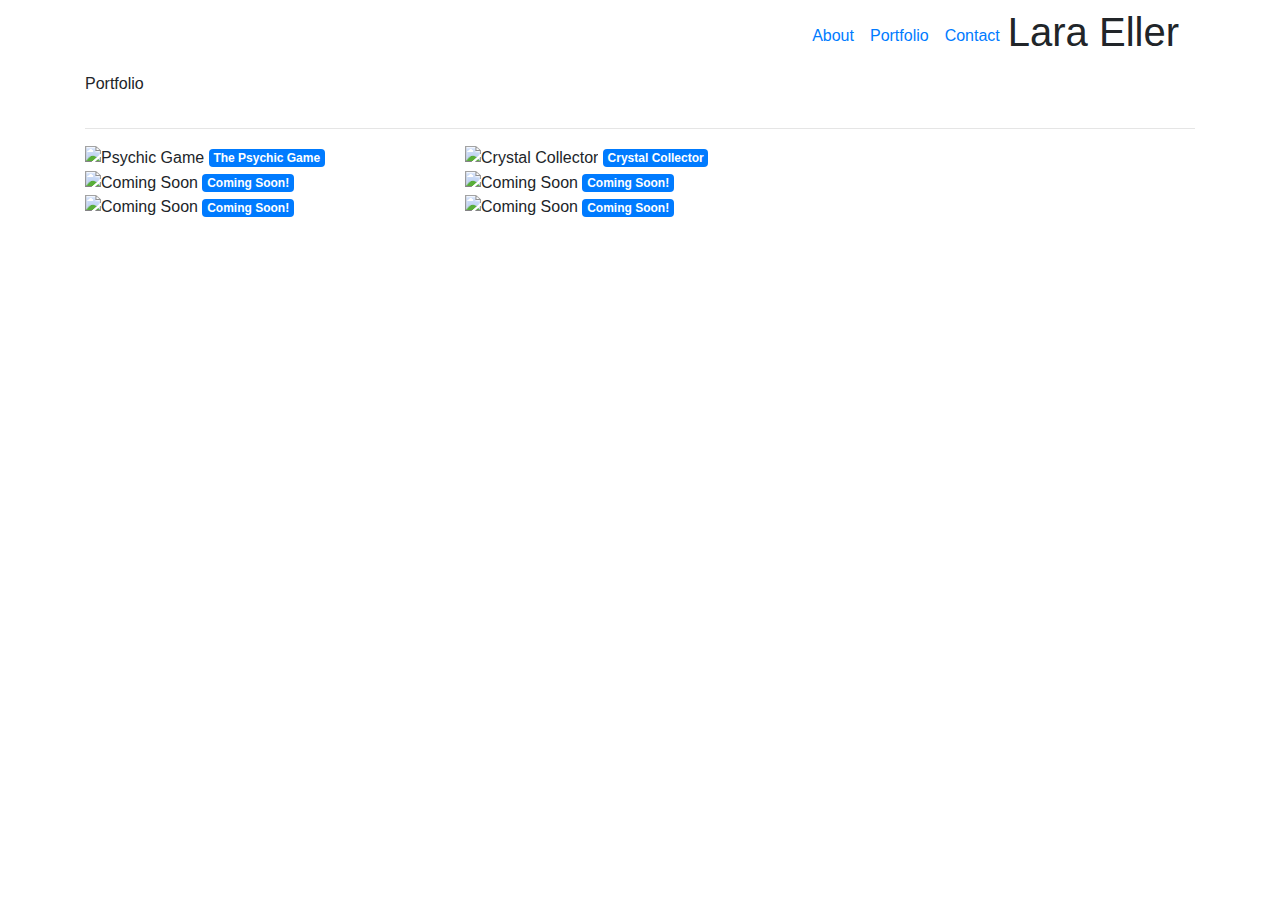
==== portfolio.html @ 9f49f6b1 "I added the link to The Psychic Game." ====
<!DOCTYPE html>
<html lang="en">
<head>
    <meta charset="UTF-8">
    <meta name="viewport" content="width=device-width, initial-scale=1.0">
    <meta http-equiv="X-UA-Compatible" content="ie=edge">
    <title>Lara Eller Portfolio</title>
    <link rel="stylesheet" href="https://stackpath.bootstrapcdn.com/bootstrap/4.3.1/css/bootstrap.min.css" integrity="sha384-ggOyR0iXCbMQv3Xipma34MD+dH/1fQ784/j6cY/iJTQUOhcWr7x9JvoRxT2MZw1T" crossorigin="anonymous">
    <link rel="stylesheet" href="style.css">
</head>
<header>
    <div class="container">
        <nav class="navbar navbar-expand-lg">
            <button class="navbar-toggler" type="button" data-toggle="collapse" data-target="#navbarNavAltMarkup" aria-controls="navbarNavAltMarkup" aria-expanded="false" aria-label="Toggle navigation">
                <span class="navbar-toggler-icon"></span>
            </button>
            <div class="collapse navbar-collapse" id="navbarNavAltMarkup">
                <div class="navbar-nav ml-auto">
                <a class="nav-item nav-link active" href="index.html">About</a>
                <div class="vl"></div>
                <a class="nav-item nav-link" href="portfolio.html">Portfolio<span class="sr-only">(current)</span></a>
                <div class="vl"></div>
                <a class="nav-item nav-link" href="contact.html">Contact</a>
                </div>
            </div>
            <div class="name">
                <h1>Lara Eller</h1>
            </div>
        </nav>
    </div>
</header>
<body>
    <div class="container container-aboutme container-portfolio">
        <div class="row row1">
            <div class="col-lg-12">
                <div class="aboutme">
                    <p>Portfolio</p>
                </div>
            </div>
        </div>
        <hr>
        <div class="row row-projects">
            <div class="col-lg-4">
                <img src="http://www.bobbialbano.com/wp-content/uploads/2017/11/best-tech-sites.jpg" alt="Psychic Game" class="project-image">
                <a href="https://lara-e.github.io/Psychic-Game/" class="badge badge-primary badge-1">The Psychic Game</a>
            </div>
            <div class="col-lg-4">
                <img src="http://smarterware.org/wp-content/uploads/2016/09/technology1.jpg" alt="Crystal Collector" class="project-image">
                <a href="https://lara-e.github.io/unit-4-game-2/" class="badge badge-primary badge-1">Crystal Collector</a>
            </div>
        </div>
        <div class="row">
            <div class="col-lg-4">
                <img src="https://zerozilla.com/blog/wp-content/uploads/2017/12/Top-10-Web-Design-And-Development-Companies-In-Ind.jpg" alt="Coming Soon" class="project-image">
                <a href="#" class="badge badge-primary badge-1">Coming Soon!</a>
            </div>
            <div class="col-lg-4">
                    <img src="https://www.wdipl.com/images/web-bnrimg.png" alt="Coming Soon" class="project-image">
                    <a href="#" class="badge badge-primary badge-1">Coming Soon!</a>
            </div>
        </div>
        <div class="row">
            <div class="col-lg-4">
                <img src="https://images.idgesg.net/images/article/2018/10/chatbot_ai_machine-learning_emerging-tech-100778305-large.3x2.jpg" alt="Coming Soon" class="project-image">
                <a href="#" class="badge badge-primary badge-1">Coming Soon!</a>
            </div>
            <div class="col-lg-4">
                <img src="https://upload.wikimedia.org/wikipedia/commons/7/79/Responsive_design_-_Commons_Android_app.jpg" alt="Coming Soon" class="project-image">
                <a href="#" class="badge badge-primary badge-1">Coming Soon!</a>
            </div>
        </div>
    </div>
</body>
</html>
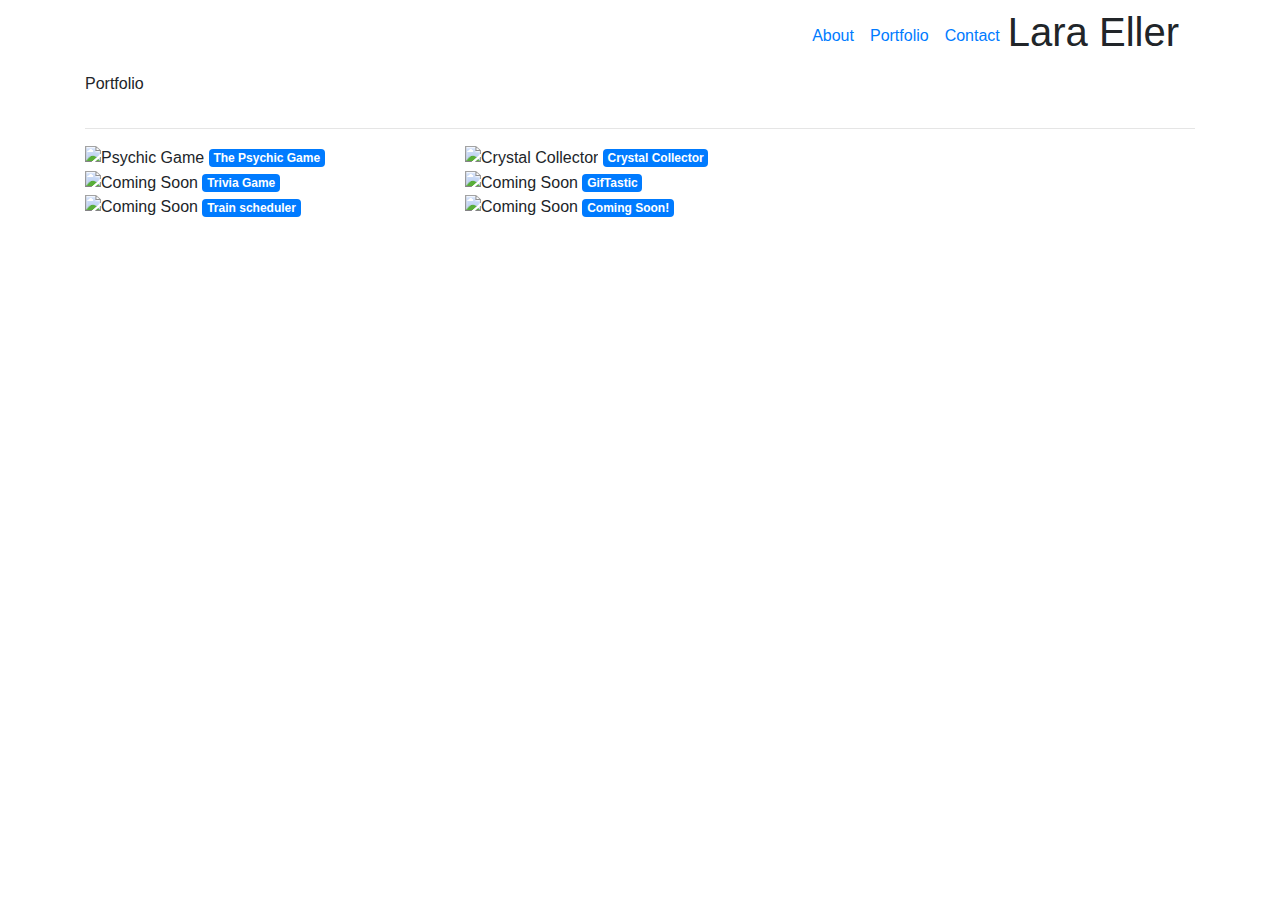
==== commit 88678460: "I added a link to Train Scheduler" ====
--- a/portfolio.html
+++ b/portfolio.html
@@ -52,17 +52,17 @@
         <div class="row">
             <div class="col-lg-4">
                 <img src="https://zerozilla.com/blog/wp-content/uploads/2017/12/Top-10-Web-Design-And-Development-Companies-In-Ind.jpg" alt="Coming Soon" class="project-image">
-                <a href="#" class="badge badge-primary badge-1">Coming Soon!</a>
+                <a href="https://lara-e.github.io/TriviaGame/" class="badge badge-primary badge-1">Trivia Game</a>
             </div>
             <div class="col-lg-4">
                     <img src="https://www.wdipl.com/images/web-bnrimg.png" alt="Coming Soon" class="project-image">
-                    <a href="#" class="badge badge-primary badge-1">Coming Soon!</a>
+                    <a href="https://lara-e.github.io/GifTastic/" class="badge badge-primary badge-1">GifTastic</a>
             </div>
         </div>
         <div class="row">
             <div class="col-lg-4">
                 <img src="https://images.idgesg.net/images/article/2018/10/chatbot_ai_machine-learning_emerging-tech-100778305-large.3x2.jpg" alt="Coming Soon" class="project-image">
-                <a href="#" class="badge badge-primary badge-1">Coming Soon!</a>
+                <a href="https://lara-e.github.io/Train-Scheduler/" class="badge badge-primary badge-1">Train scheduler</a>
             </div>
             <div class="col-lg-4">
                 <img src="https://upload.wikimedia.org/wikipedia/commons/7/79/Responsive_design_-_Commons_Android_app.jpg" alt="Coming Soon" class="project-image">
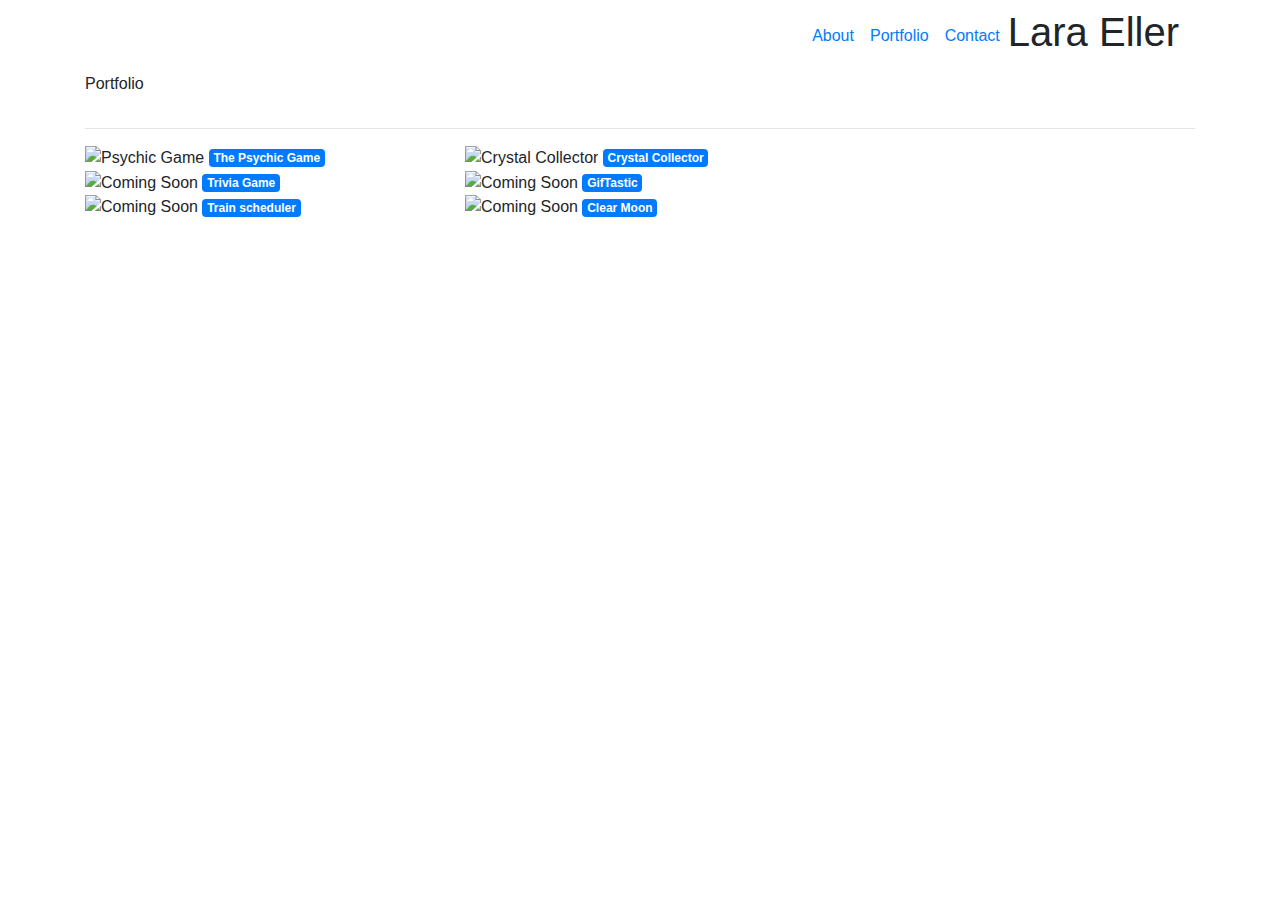
==== commit 50cd5708: "added name to project 1" ====
--- a/portfolio.html
+++ b/portfolio.html
@@ -66,7 +66,7 @@
             </div>
             <div class="col-lg-4">
                 <img src="https://upload.wikimedia.org/wikipedia/commons/7/79/Responsive_design_-_Commons_Android_app.jpg" alt="Coming Soon" class="project-image">
-                <a href="#" class="badge badge-primary badge-1">Coming Soon!</a>
+                <a href="https://heathbanner.github.io/ClassProject/" class="badge badge-primary badge-1">Clear Moon</a>
             </div>
         </div>
     </div>
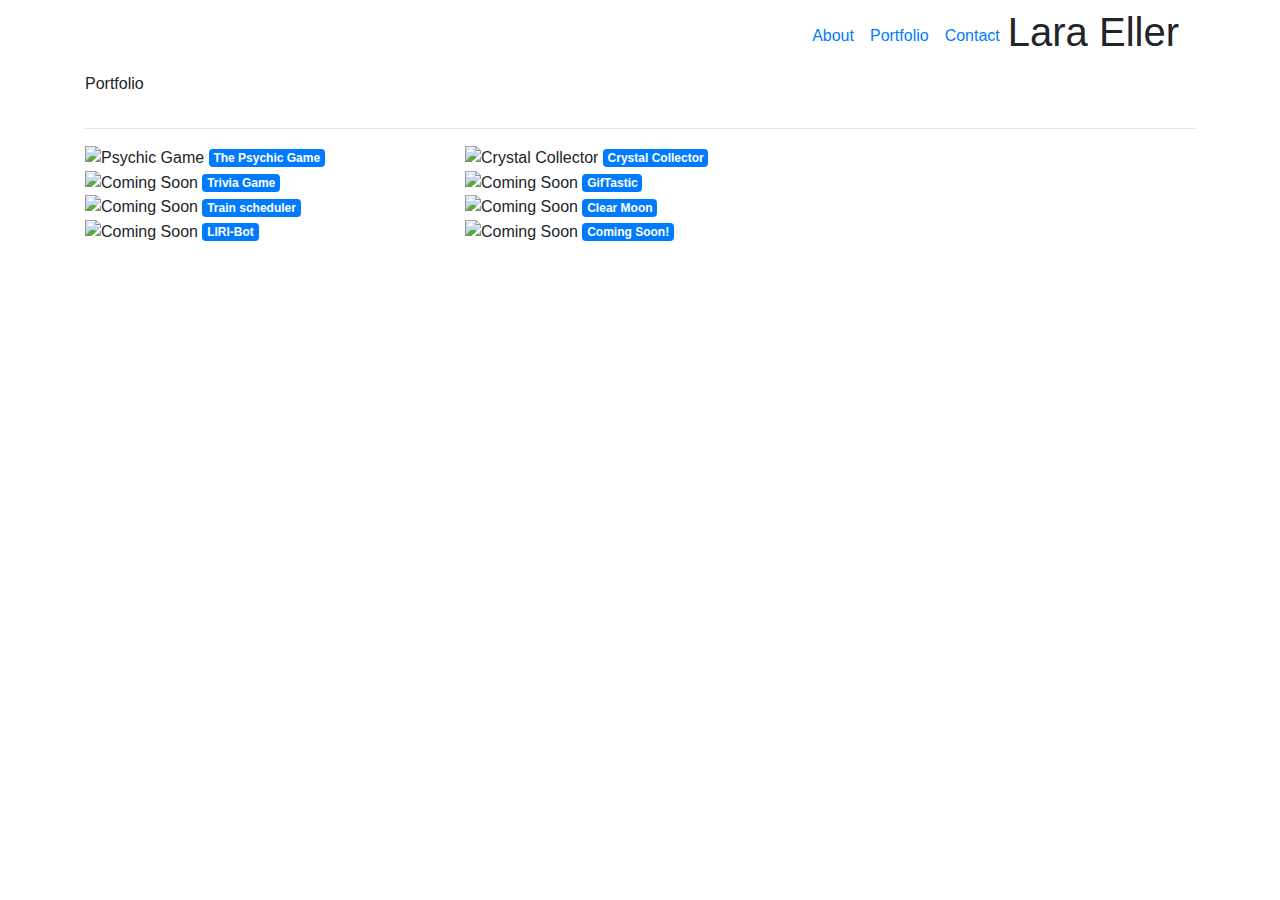
==== commit 0cf5571f: "I added the link to LIRI-Bot" ====
--- a/portfolio.html
+++ b/portfolio.html
@@ -66,7 +66,17 @@
             </div>
             <div class="col-lg-4">
                 <img src="https://upload.wikimedia.org/wikipedia/commons/7/79/Responsive_design_-_Commons_Android_app.jpg" alt="Coming Soon" class="project-image">
-                <a href="https://heathbanner.github.io/ClassProject/" class="badge badge-primary badge-1">Clear Moon</a>
+                <a href="https://lara-e.github.io/ClassProject/" class="badge badge-primary badge-1">Clear Moon</a>
+            </div>
+        </div>
+        <div class="row">
+            <div class="col-lg-4">
+                <img src="https://images.idgesg.net/images/article/2018/10/chatbot_ai_machine-learning_emerging-tech-100778305-large.3x2.jpg" alt="Coming Soon" class="project-image">
+                <a href="https://github.com/Lara-E/LIRI-Bot" class="badge badge-primary badge-1">LIRI-Bot</a>
+            </div>
+            <div class="col-lg-4">
+                <img src="https://upload.wikimedia.org/wikipedia/commons/7/79/Responsive_design_-_Commons_Android_app.jpg" alt="Coming Soon" class="project-image">
+                <a href="#" class="badge badge-primary badge-1">Coming Soon!</a>
             </div>
         </div>
     </div>
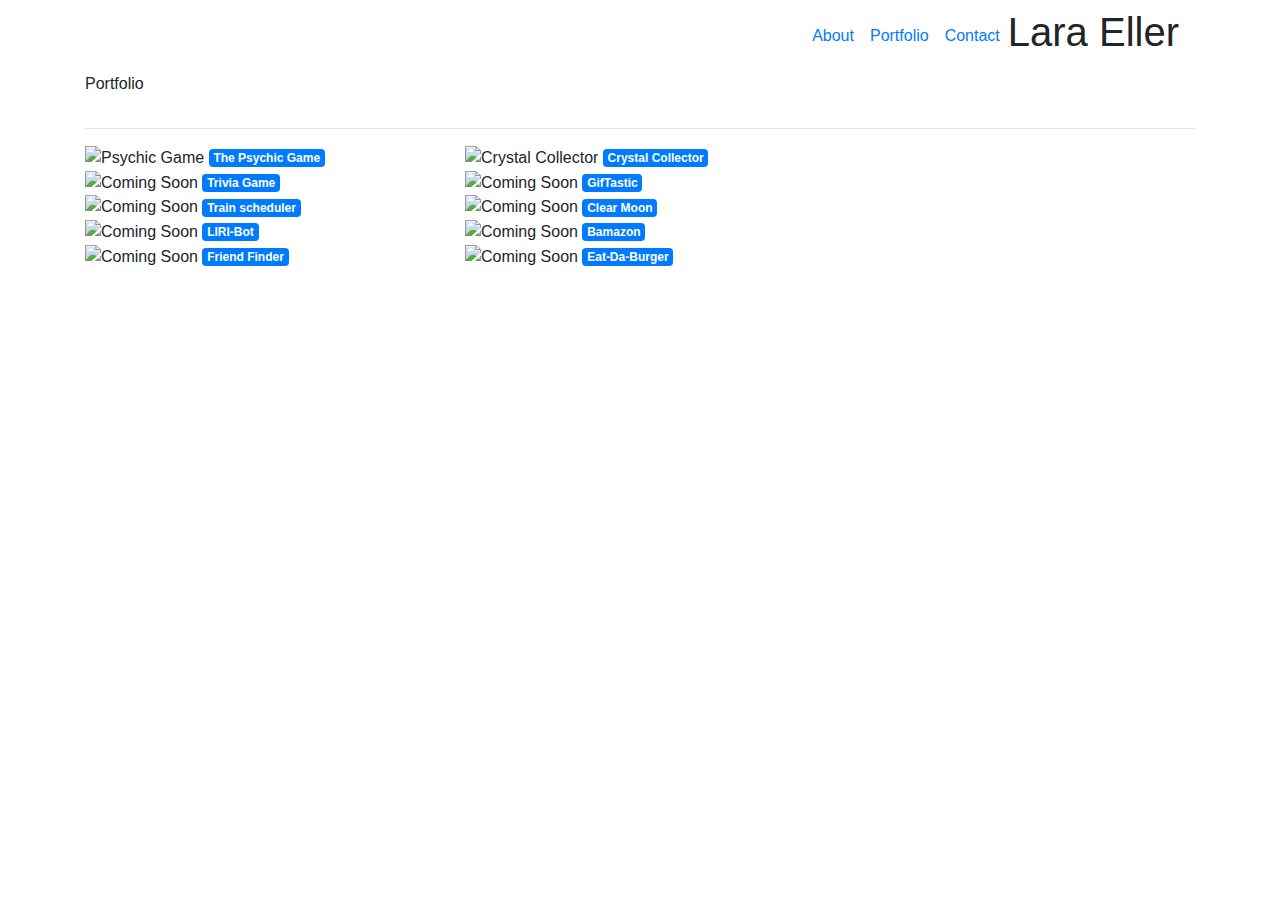
==== commit 97b61362: "add Heroku link to Eat-Da-Burger" ====
--- a/portfolio.html
+++ b/portfolio.html
@@ -76,7 +76,17 @@
             </div>
             <div class="col-lg-4">
                 <img src="https://upload.wikimedia.org/wikipedia/commons/7/79/Responsive_design_-_Commons_Android_app.jpg" alt="Coming Soon" class="project-image">
-                <a href="#" class="badge badge-primary badge-1">Coming Soon!</a>
+                <a href="https://github.com/Lara-E/Bamazon" class="badge badge-primary badge-1">Bamazon</a>
+            </div>
+        </div>
+        <div class="row">
+            <div class="col-lg-4">
+                <img src="https://zerozilla.com/blog/wp-content/uploads/2017/12/Top-10-Web-Design-And-Development-Companies-In-Ind.jpg" alt="Coming Soon" class="project-image">
+                <a href="https://shielded-caverns-97462.herokuapp.com/" class="badge badge-primary badge-1">Friend Finder</a>
+            </div>
+            <div class="col-lg-4">
+                    <img src="https://www.wdipl.com/images/web-bnrimg.png" alt="Coming Soon" class="project-image">
+                    <a href="https://afternoon-sea-58443.herokuapp.com/" class="badge badge-primary badge-1">Eat-Da-Burger</a>
             </div>
         </div>
     </div>
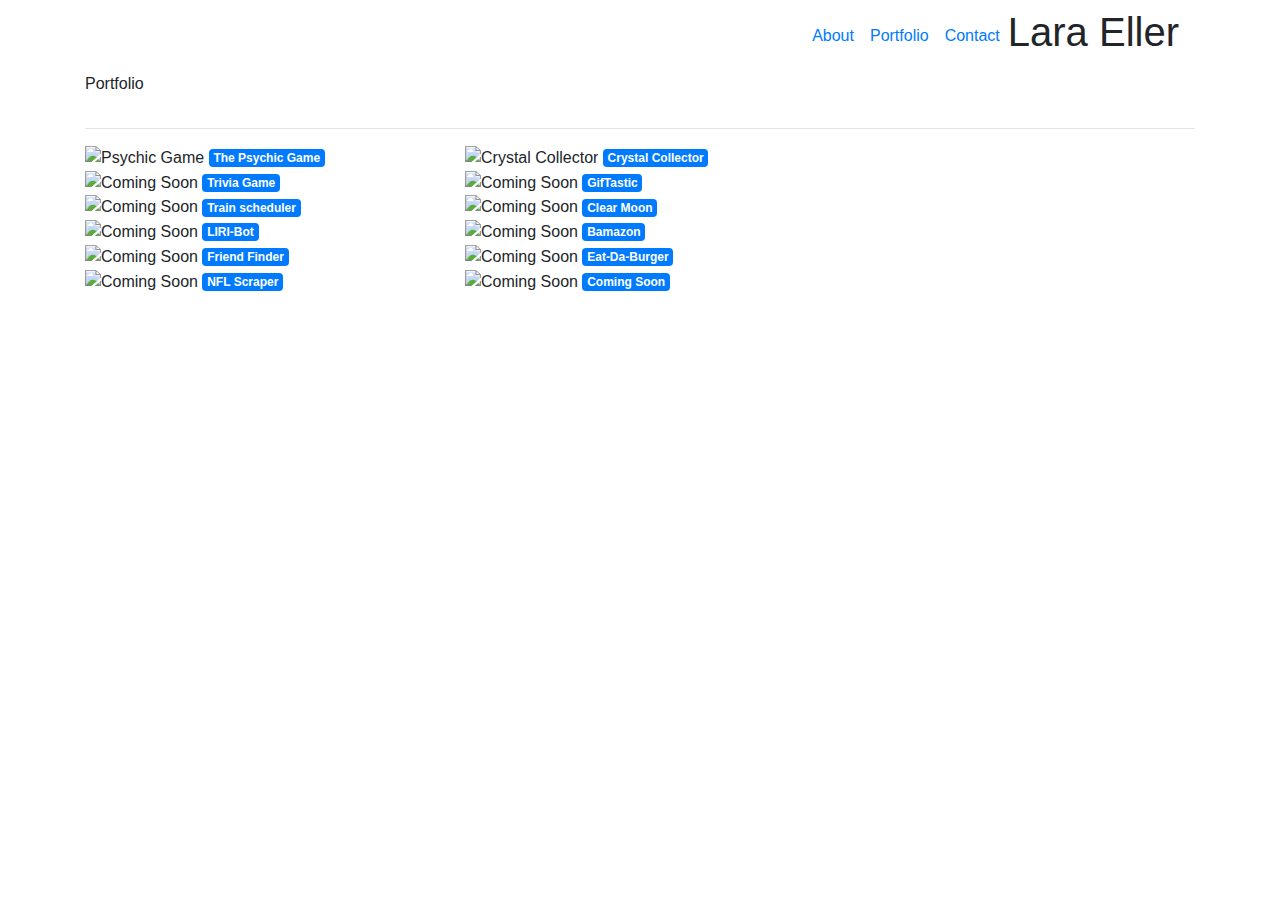
==== commit 20a98042: "add link to scraper" ====
--- a/portfolio.html
+++ b/portfolio.html
@@ -89,6 +89,16 @@
                     <a href="https://afternoon-sea-58443.herokuapp.com/" class="badge badge-primary badge-1">Eat-Da-Burger</a>
             </div>
         </div>
+        <div class="row">
+            <div class="col-lg-4">
+                <img src="https://zerozilla.com/blog/wp-content/uploads/2017/12/Top-10-Web-Design-And-Development-Companies-In-Ind.jpg" alt="Coming Soon" class="project-image">
+                <a href="https://mysterious-gorge-22441.herokuapp.com/" class="badge badge-primary badge-1">NFL Scraper</a>
+            </div>
+            <div class="col-lg-4">
+                    <img src="https://www.wdipl.com/images/web-bnrimg.png" alt="Coming Soon" class="project-image">
+                    <a href="#" class="badge badge-primary badge-1">Coming Soon</a>
+            </div>
+        </div>
     </div>
 </body>
 </html>